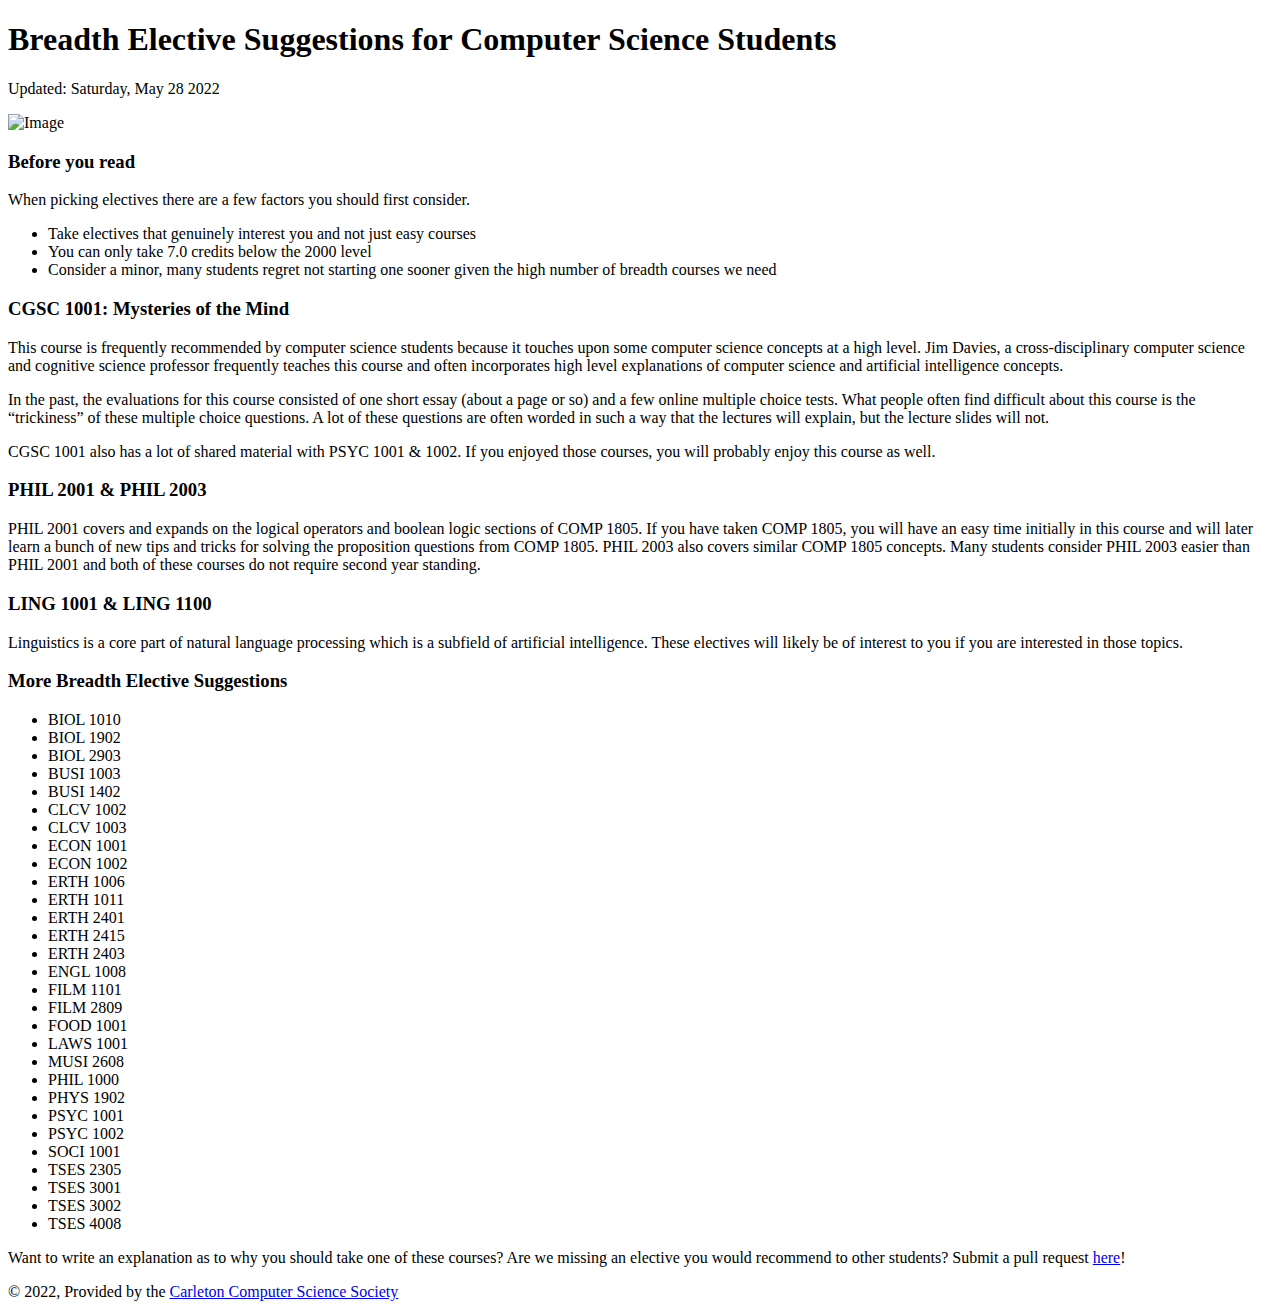
==== articles/breadth-elective-suggestions/index.html @ d07fd4c8 "deploy: 8780b38022a751c9bcc7ae8a94a6784d7a2f252f" ====
<!DOCTYPE html>
<html lang="en">
  <head>
    <title>Breadth Elective Suggestions for Computer Science Students</title>
<meta name="description" content="A student currated list of Breadth Electives frequently taken by Computer Science Students.">
<meta charset="UTF-8">
<meta name="viewport" content="width=device-width">
<link rel="icon" type="image/x-icon" href="/favicon.ico">

<!-- Open Graph / Facebook -->
<meta property="og:type" content="website">
<meta property="og:url" content="https://students.carletoncomputerscience.ca/articles/breadth-elective-suggestions">
<meta property="og:title" content="Breadth Elective Suggestions for Computer Science Students">
<meta property="og:description" content="A student currated list of Breadth Electives frequently taken by Computer Science Students.">
<meta property="og:image" content="https://students.carletoncomputerscience.ca/images/orientation2018.jpg">

<!-- Twitter -->
<meta property="twitter:card" content="summary_large_image">
<meta property="twitter:url" content="https://students.carletoncomputerscience.ca/articles/breadth-elective-suggestions">
<meta property="twitter:title" content="Breadth Elective Suggestions for Computer Science Students">
<meta property="twitter:description" content="A student currated list of Breadth Electives frequently taken by Computer Science Students.">
<meta property="twitter:image" content="https://students.carletoncomputerscience.ca/images/orientation2018.jpg">

<!-- Cacheing -->
<meta http-equiv="Cache-control" content="no-cache">

  <link rel="stylesheet" href="/assets/Base.31663191.css"></link>
</head>
  <body>
    <div class="article-layout">
    <div class="article">
      <div class="article-heading">
        <h1>Breadth Elective Suggestions for Computer Science Students</h1>
        <p>Updated: Saturday, May 28 2022</p>
      </div>
      <div class="article-body">
        <p><img src="/images/orientation2018.jpg" alt="Image"></p><h3 id="before-you-read">Before you read</h3><p>When picking electives there are a few factors you should first consider.</p><ul>
<li>Take electives that genuinely interest you and not just easy courses</li>
<li>You can only take 7.0 credits below the 2000 level</li>
<li>Consider a minor, many students regret not starting one sooner given the high number of breadth courses we need</li>
</ul><h3 id="cgsc-1001-mysteries-of-the-mind">CGSC 1001: Mysteries of the Mind</h3><p>This course is frequently recommended by computer science students because it touches upon some computer science concepts at a high level. Jim Davies, a cross-disciplinary computer science and cognitive science professor frequently teaches this course and often incorporates high level explanations of computer science and artificial intelligence concepts.</p><p>In the past, the evaluations for this course consisted of one short essay (about a page or so) and a few online multiple choice tests. What people often find difficult about this course is the “trickiness” of these multiple choice questions. A lot of these questions are often worded in such a way that the lectures will explain, but the lecture slides will not.</p><p>CGSC 1001 also has a lot of shared material with PSYC 1001 &#x26; 1002. If you enjoyed those courses, you will probably enjoy this course as well.</p><h3 id="phil-2001--phil-2003">PHIL 2001 &#x26; PHIL 2003</h3><p>PHIL 2001 covers and expands on the logical operators and boolean logic sections of COMP 1805. If you have taken COMP 1805, you will have an easy time initially in this course and will later learn a bunch of new tips and tricks for solving the proposition questions from COMP 1805. PHIL 2003 also covers similar COMP 1805 concepts. Many students consider PHIL 2003 easier than PHIL 2001 and both of these courses do not require second year standing.</p><h3 id="ling-1001--ling-1100">LING 1001 &#x26; LING 1100</h3><p>Linguistics is a core part of natural language processing which is a subfield of artificial intelligence. These electives will likely be of interest to you if you are interested in those topics.</p><h3 id="more-breadth-elective-suggestions">More Breadth Elective Suggestions</h3><ul>
<li>BIOL 1010</li>
<li>BIOL 1902</li>
<li>BIOL 2903</li>
<li>BUSI 1003</li>
<li>BUSI 1402</li>
<li>CLCV 1002</li>
<li>CLCV 1003</li>
<li>ECON 1001</li>
<li>ECON 1002</li>
<li>ERTH 1006</li>
<li>ERTH 1011</li>
<li>ERTH 2401</li>
<li>ERTH 2415</li>
<li>ERTH 2403</li>
<li>ENGL 1008</li>
<li>FILM 1101</li>
<li>FILM 2809</li>
<li>FOOD 1001</li>
<li>LAWS 1001</li>
<li>MUSI 2608</li>
<li>PHIL 1000</li>
<li>PHYS 1902</li>
<li>PSYC 1001</li>
<li>PSYC 1002</li>
<li>SOCI 1001</li>
<li>TSES 2305</li>
<li>TSES 3001</li>
<li>TSES 3002</li>
<li>TSES 4008</li>
</ul><p>Want to write an explanation as to why you should take one of these courses? Are we missing an elective you would recommend to other students? Submit a pull request <a href="https://github.com/CarletonComputerScienceSociety/students.carletoncomputerscience.ca/blob/master/src/pages/articles/breadth-elective-suggestions.md">here</a>!</p>
      </div>
      <div class="article-footer">
        © 2022, Provided by the <a href="https://ccss.carleton.ca/">
          Carleton Computer Science Society</a>
      </div>
    </div>
  </div>
  </body></html>
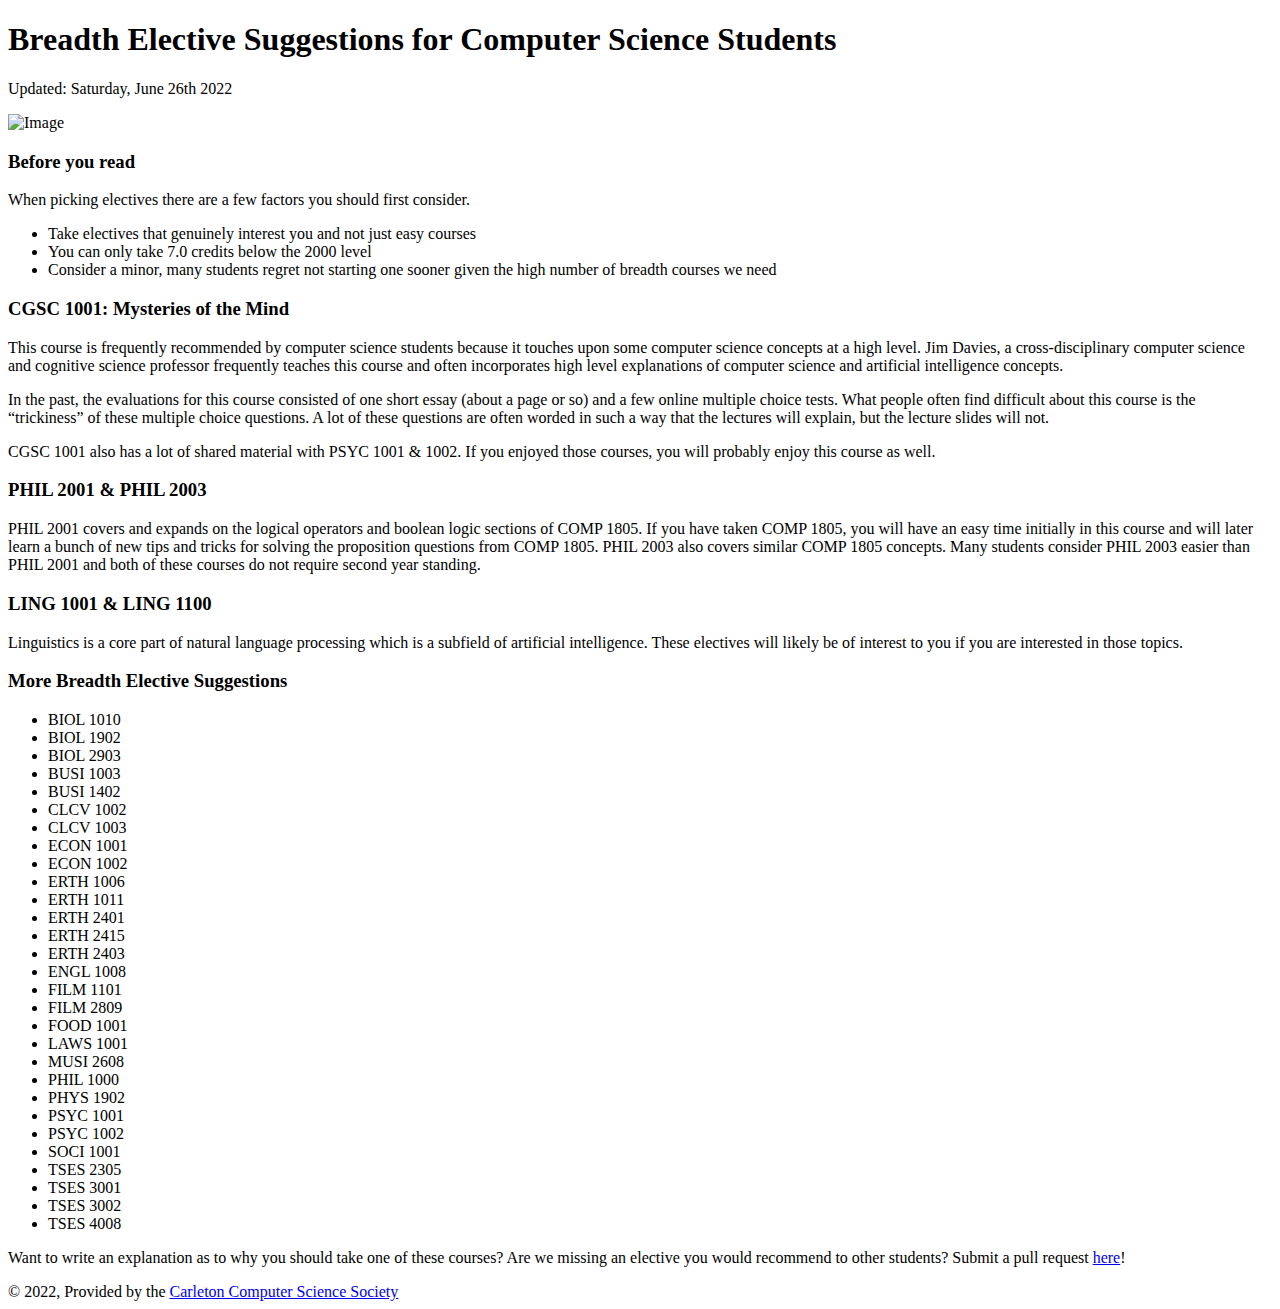
==== commit 5d7f7a04: "deploy: 7af65330603e5c16c6e3731b04588412d5cef6d6" ====
--- a/articles/breadth-elective-suggestions/index.html
+++ b/articles/breadth-elective-suggestions/index.html
@@ -31,7 +31,7 @@
     <div class="article">
       <div class="article-heading">
         <h1>Breadth Elective Suggestions for Computer Science Students</h1>
-        <p>Updated: Saturday, May 28 2022</p>
+        <p>Updated: Saturday, June 26th 2022</p>
       </div>
       <div class="article-body">
         <p><img src="/images/orientation2018.jpg" alt="Image"></p><h3 id="before-you-read">Before you read</h3><p>When picking electives there are a few factors you should first consider.</p><ul>
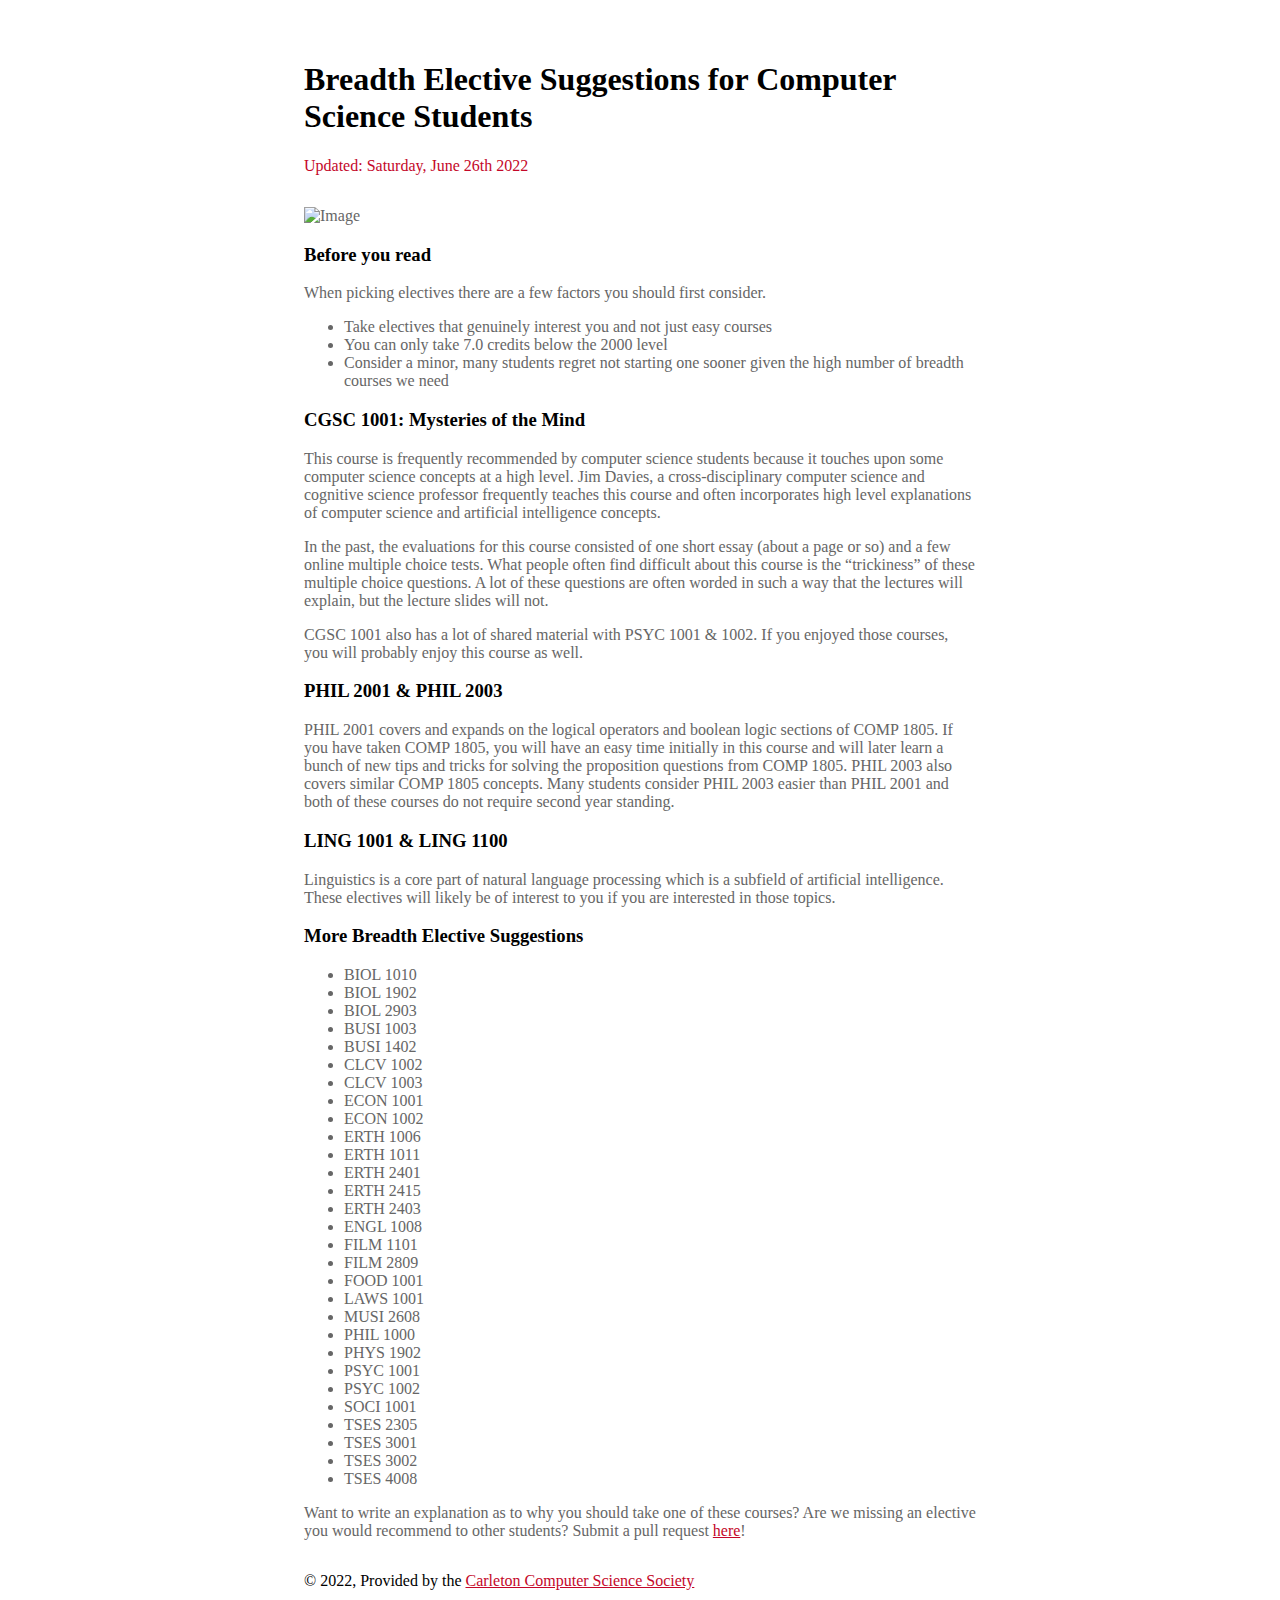
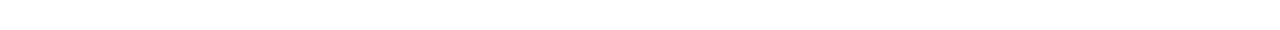
==== commit ac1457d2: "deploy: 34732773c83f35fddf2fd73066238a132006c990" ====
--- a/articles/breadth-elective-suggestions/index.html
+++ b/articles/breadth-elective-suggestions/index.html
@@ -24,7 +24,7 @@
 <!-- Cacheing -->
 <meta http-equiv="Cache-control" content="no-cache">
 
-  <link rel="stylesheet" href="/assets/Base.31663191.css"></link>
+  <link rel="stylesheet" href="/assets/Base.2ce25676.css"></link>
 </head>
   <body>
     <div class="article-layout">
--- a/assets/Base.2ce25676.css
+++ b/assets/Base.2ce25676.css
@@ -0,0 +1 @@
+body{margin:0;padding:0;background-color:#fff;overflow-x:hidden;font-size:1rem}:root{--color-text: #000000;--color-text-light: #666666;--color-text-red: #c40729}.article-layout{width:100%;display:flex;justify-content:center;align-items:center;min-height:100vh;max-height:fit-content;font-family:Merriweather,Georgia,Cambria,Times New Roman,Times,serif}.article-layout a{color:var(--color-text-red)}.article{margin:0 auto;max-width:42rem;padding:2.5rem 1.25rem}.article-heading{margin-bottom:2rem}.article-heading p{color:var(--color-text-red)}.article-body{color:var(--color-text-light)}.article-body img{object-fit:cover;width:100%;margin:auto}.article-body h1,.article-body h2,.article-body h3,.article-body h4,.article-body h5{color:var(--color-text)}.article-footer{margin-top:2rem}.article-footer p{color:var(--color-text-light)}.article-footer a{color:var(--color-text-red)}.coming-soon-page{width:100%;display:flex;justify-content:center;align-items:center;min-height:100vh;max-height:fit-content;flex-direction:column}
